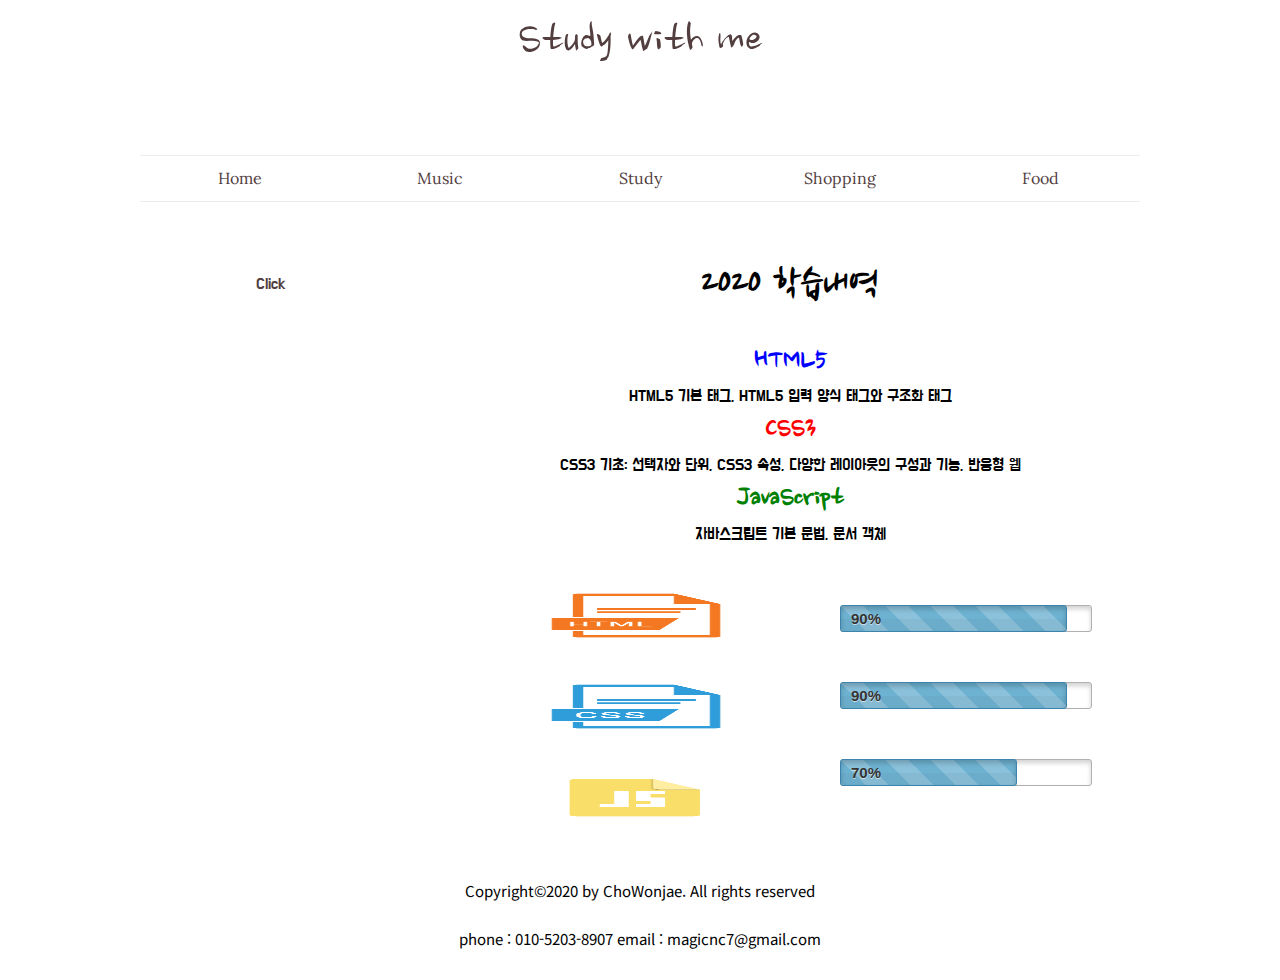
==== study.html @ 2ad55f92 "first commit" ====
<!DOCTYPE html>
<html lang="ko">
<head>
    <meta charset="UTF-8">
    <meta name="viewport" content="width=device-width, initial-scale=1.0">
    <title>Document</title>
    <link rel="stylesheet" href="style.css">
    <!-- 폰트 -->
    <link href="https://fonts.googleapis.com/css2?family=Nanum+Brush+Script&display=swap" rel="stylesheet">
    <link href="https://fonts.googleapis.com/css2?family=Nanum+Gothic&display=swap" rel="stylesheet">
    <link href="https://fonts.googleapis.com/css2?family=Do+Hyeon&display=swap" rel="stylesheet">
    <link href="https://fonts.googleapis.com/css2?family=Noto+Sans+KR:wght@500&display=swap" rel="stylesheet">
    <link href="https://fonts.googleapis.com/css2?family=Archivo&display=swap" rel="stylesheet">
    <link href="https://fonts.googleapis.com/css2?family=Lora:ital,wght@1,500&display=swap" rel="stylesheet">
</head>
<body>
    <div id="wrap">
        <div id="header">
            <div class="title">
                <h1>Study with me</h1>
            </div>
        </div>
        <div id="nav">
            <div class="menu">
                <ul>
                    <li><a href="index.html">Home</a></li>
                    <li><a href="music.html">Music</a></li>
                    <li><a href="study.html">Study</a></li>
                    <li><a href="#">Shopping</a></li>
                    <li><a href="#">Food</a></li>
                </ul>
            </div>
        </div>
        <div id="side">
            <div class="dropdown">
                <button onclick="myFunction()" class="dropbtn">Click</button>
                <div id="myDropdown" class="dropdown-content">
                    <ul>
                        <a href="https://www.w3schools.com/html/" target="_blank">HTML</a>
                        <a href="https://www.w3schools.com/css/default.asp" target="_blank">CSS</a>
                        <a href="https://www.w3schools.com/js/default.asp" target="_blank">JavaScript</a>
                        <a href="https://jquery.com/" target="_blank">JQUERY</a>
                        <a href="https://developer.mozilla.org/ko/docs/Web/API/Document_Object_Model/%EC%86%8C%EA%B0%9C" target="_blank">DOM</a>
                        <a href="http://bootstrapk.com/" target="_blank">Bootstrap</a>
                        <a href="https://codepen.io/" target="_blank">CodePen</a>
                        <a href="https://www.netlify.com/" target="_blank">NETLIFY</a>
                        <a href="https://github.com/" target="_blank">Github</a>
                        <a href="https://www.w3.org/" target="_blank">W3C</a>
                    </ul>
                </div>
            </div>
        </div>
        <div id="middle">
            <div id="content1">
                <h2 style="color: black;">2020 학습내역</h2><br>
                <h3 style="color: blue;">HTML5</h3>
                <p>HTML5 기본 태그, HTML5 입력 양식 태그와 구조화 태그</p>
                <h3 style="color: red;">CSS3</h3>
                <p>CSS3 기초: 선택자와 단위, CSS3 속성, 다양한 레이아웃의 구성과 기능, 반응형 웹</p>
                <h3 style="color: green;">JavaScript</h3>
                <p>자바스크립트 기본 문법, 문서 객체</p>

            </div>
            <div id="content2">
                <img class="html" src="images/html.png" alt="">
                <div class="meter">
                  
                    <span style="width:90%"></span>
                    <p>90%</p>
                  </div>
                  <img class="css" src="images/css.png" alt="">
                  <div class="meter">
                    
                    <span style="width:90%"></span>
                    <p>90%</p>
                  </div>
                  <img class="javascript" src="images/javascript.png" alt="">
                  <div class="meter">
                  
                    <span style="width:70%"></span>
                    <p>70%</p>
                  </div>
            </div>
        </div>  
        <div id="footer">
            <p>Copyright&copy;2020 by ChoWonjae. All rights reserved</p>
            <p>phone : 010-5203-8907 email : magicnc7@gmail.com</p>
        </div>
    </div>
    <script
        src="https://code.jquery.com/jquery-3.5.1.js"
        integrity="sha256-QWo7LDvxbWT2tbbQ97B53yJnYU3WhH/C8ycbRAkjPDc="
        crossorigin="anonymous">
   </script>
    <script>   
        /* When the user clicks on the button, 
        toggle between hiding and showing the dropdown content */
        function myFunction() {
        document.getElementById("myDropdown").classList.toggle("show");
        }

        // Close the dropdown if the user clicks outside of it
        window.onclick = function(event) {
        if (!event.target.matches('.dropbtn')) {
            var dropdowns = document.getElementsByClassName("dropdown-content");
            var i;
            for (i = 0; i < dropdowns.length; i++) {
            var openDropdown = dropdowns[i];
            if (openDropdown.classList.contains('show')) {
                openDropdown.classList.remove('show');
            }
            }
        }
        }
   </script>
</body>
</html>
---- style.css ----
/* 폰트 초기화 */
body, input, textarea, select, button, table, a {
    font-family: 'Nanum Gothic','맑은 고딕',dotum,'돋움',sans-serif; font-style: 13px; line-height: 1.5;
}



* {margin: 0; padding: 0;}
body {background-color: rgb(255,255,255);}
#wrap { width: 1000px; height: 900px; margin:0 auto; color:#fff; text-align: center;} 
#header {width: 1000px; height: 100px; }
#nav {width: 1000px; height: 100px;}
#side {float: left; width: 300px; height: 600px; }
#content1 {float: left; width: 700px; height: 300px;}
#content2 {float: left; width: 700px; height: 300px;}
#footer {width: 1000px; height: 100px; }
#middle{overflow: hidden;}

/* 메뉴바 */
.menu {margin-top: 50px;}
.menu ul li {float: left; list-style: none; margin: 0; padding: 0; width: 200px; border-top: 1px solid rgb(233,236,238); border-bottom: 1px solid rgb(233,236,238); padding: 10px 0 10px 0; }
.menu ul li a {text-decoration: none; padding: 8px 16px; color: rgb(82,62,63); font-family: 'Lora', serif;}


/* 타이틀 */
.title h1 {font-family: 'Nanum Brush Script', cursive; font-size: 50px; color: rgb(82,62,63);} 


/* 사이드 */
.dropdown-content ul {list-style-type: none; margin: 0; padding: 0; width: 200px; }
.dropdown-content ul li a {text-decoration: none; display: block; padding: 8px 16px; text-align: center; color: white; } 
.dropdown-content ul li a:hover {background-color: powderblue;}
.dropdown-content ul a {font-family: 'Do Hyeon', sans-serif;}


/* 버튼 */

.dropdown button {font-family: 'Do Hyeon', sans-serif;}
.dropbtn {
    background-color: white;
    color: rgb(82,62,63);
    padding: 16px 40px 16px 40px;
    font-size: 16px;
    margin-right: 40px;
    border: 1px solid white;
    cursor: pointer;
  }
  
  .dropbtn:hover, .dropbtn:focus {
    background-color: #2980B9;
  }
  
  .dropdown {
    position: relative;
    display: inline-block;
  }
  
  .dropdown-content {
    display: none;
    position: absolute;
    background-color: #f1f1f1;
    min-width: 160px;
    overflow: auto;
    box-shadow: 0px 8px 16px 0px rgba(0,0,0,0.2);
    z-index: 1;
  }
  
  .dropdown-content a {
    color: black;
    padding: 12px 16px;
    text-decoration: none;
    display: block;
  }
  
  .dropdown a:hover {background-color: #ddd;}
  
  .show {display: block;}

  /*study.html - content1 */
  
  #content1 h2 { font-size: 40px;} 
  #content1 h3 { font-size: 30px;}
  #content1 h2,h3 {font-family: 'Nanum Brush Script', cursive; }
  #content1 p { font-family: 'Do Hyeon', sans-serif; color: black;}

  /* study.html - content2 */
  #content2 img {width: 200px; height: 45px; margin-top: 30px; padding: 8px 96px;}
  .meter {margin-left: 20px;}
  .html {float: left;}
  .css {float: left;}
  .javascript {float: left;}

 /* footer */
 #footer p {margin-top: 25px; font-size: 15px; font-family: 'Noto Sans KR', sans-serif; color: black;}


 /* music.html - content2 */
 #content2 li {margin-top: 20px; font-family: 'Do Hyeon', sans-serif; color: rgb(3,80,159);}
 #content2 h2 {font-family:  'Nanum Brush Script', cursive; color: black;}
 #side img {width: 300px; height: 300px;}
 
 /* progress bar */
  div.meter {
    position: relative;
    width: 250px;
    height: 25px;
    border: 1px solid #b0b0b0;
    margin-top: 50px;
    /* viewing purposes */
    margin-left: 400px;
    /* viewing purposes */
    -webkit-box-shadow: inset 0 3px 5px 0 #d3d0d0;
    -moz-box-shadow: inset 0 3px 5px 0 #d3d0d0;
    box-shadow: inset 0 3px 5px 0 #d3d0d0;
    -webkit-border-radius: 3px;
    -moz-border-radius: 3px;
    -ms-border-radius: 3px;
    -o-border-radius: 3px;
    border-radius: 3px;
  }
  div.meter span {
    display: block;
    height: 100%;
    animation: grower 1s linear;
    -moz-animation: grower 1s linear;
    -webkit-animation: grower 1s linear;
    -o-animation: grower 1s linear;
    position: relative;
    top: -1px;
    left: -1px;
    -webkit-border-radius: 3px;
    -moz-border-radius: 3px;
    -ms-border-radius: 3px;
    -o-border-radius: 3px;
    border-radius: 3px;
    -webkit-box-shadow: inset 0px 3px 5px 0px rgba(0, 0, 0, 0.2);
    -moz-box-shadow: inset 0px 3px 5px 0px rgba(0, 0, 0, 0.2);
    box-shadow: inset 0px 3px 5px 0px rgba(0, 0, 0, 0.2);
    border: 1px solid #3c84ad;
    background: #6eb2d1;
    background-image: -webkit-gradient(linear, 0 0, 100% 100%, color-stop(0.25, rgba(255, 255, 255, 0.2)), color-stop(0.25, transparent), color-stop(0.5, transparent), color-stop(0.5, rgba(255, 255, 255, 0.2)), color-stop(0.75, rgba(255, 255, 255, 0.2)), color-stop(0.75, transparent), to(transparent));
    background-image: -webkit-linear-gradient(45deg, rgba(255, 255, 255, 0.2) 25%, transparent 25%, transparent 50%, rgba(255, 255, 255, 0.2) 50%, rgba(255, 255, 255, 0.2) 75%, transparent 75%, transparent);
    background-image: -moz-linear-gradient(45deg, rgba(255, 255, 255, 0.2) 25%, transparent 25%, transparent 50%, rgba(255, 255, 255, 0.2) 50%, rgba(255, 255, 255, 0.2) 75%, transparent 75%, transparent);
    background-image: -ms-linear-gradient(45deg, rgba(255, 255, 255, 0.2) 25%, transparent 25%, transparent 50%, rgba(255, 255, 255, 0.2) 50%, rgba(255, 255, 255, 0.2) 75%, transparent 75%, transparent);
    background-image: -o-linear-gradient(45deg, rgba(255, 255, 255, 0.2) 25%, transparent 25%, transparent 50%, rgba(255, 255, 255, 0.2) 50%, rgba(255, 255, 255, 0.2) 75%, transparent 75%, transparent);
    -webkit-background-size: 45px 45px;
    -moz-background-size: 45px 45px;
    -o-background-size: 45px 45px;
    background-size: 45px 45px;
  }
  div.meter span:before {
    content: '';
    display: block;
    width: 100%;
    height: 50%;
    position: relative;
    top: 50%;
    background: rgba(0, 0, 0, 0.03);
  }
  div.meter p {
  
    position: absolute;
    top: 0;
    margin: 0 10px;
    line-height: 25px;
    font-family: 'Helvetica';
    font-weight: bold;
    -webkit-font-smoothing: antialised;
    font-size: 15px;
    color: #333;
    text-shadow: 0 1px rgba(255, 255, 255, 0.6);
  }
  
  @keyframes grower {
    0% {
      width: 0%;
    }
  }
  
  @-moz-keyframes grower {
    0% {
      width: 0%;
    }
  }
  
  @-webkit-keyframes grower {
    0% {
      width: 0%;
    }
  }
  
  @-o-keyframes grower {
    0% {
      width: 0%;
    }
  }

  @import url(https://fonts.googleapis.com/css?family=Open+Sans:400,300,600);	

  html {
    border-top: 5px solid #fff;
    color: #2a2a2a;
  }
  
  html, body {
    margin: 0;
    padding: 0;
    font-family: 'Open Sans';
  }
  
  h1 {
    color: #fff;
    text-align: center;
    font-weight: 300;
  }
  
  #slider {
    position: relative;
    overflow: hidden;
    margin: 20px auto 0 auto;
    border-radius: 4px;
  }
  
  #slider ul {
    position: relative;
    margin: 0;
    padding: 0;
    height: 200px;
    list-style: none;
  }
  
  #slider ul li {
    position: relative;
    display: block;
    float: left;
    margin: 0;
    padding: 0;
    width: 500px;
    height: 300px;
    background: #ccc;
    text-align: center;
    line-height: 300px;
  }
  
  a.control_prev, a.control_next {
    position: absolute;
    top: 40%;
    z-index: 999;
    display: block;
    padding: 4% 3%;
    width: auto;
    height: auto;
    background: #2a2a2a;
    color: #fff;
    text-decoration: none;
    font-weight: 600;
    font-size: 18px;
    opacity: 0.8;
    cursor: pointer;
  }
  
  a.control_prev:hover, a.control_next:hover {
    opacity: 1;
    -webkit-transition: all 0.2s ease;
  }
  
  a.control_prev {
    border-radius: 0 2px 2px 0;
  }
  
  a.control_next {
    right: 0;
    border-radius: 2px 0 0 2px;
  }
  
  .slider_option {
    position: relative;
    margin: 10px auto;
    width: 160px;
    font-size: 18px;
  }
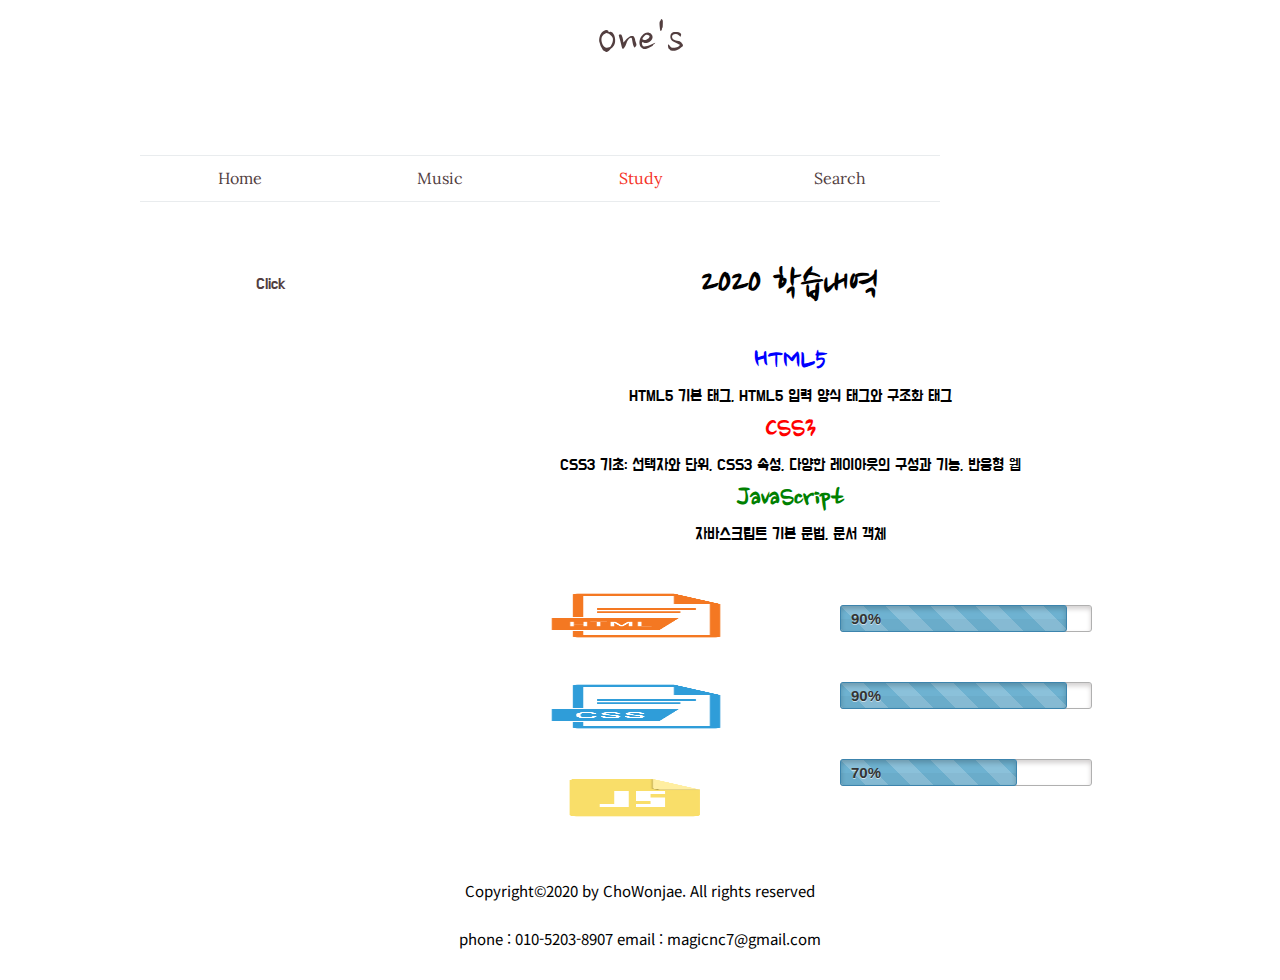
==== commit f3020d6c: "2nd commit" ====
--- a/study.html
+++ b/study.html
@@ -5,6 +5,7 @@
     <meta name="viewport" content="width=device-width, initial-scale=1.0">
     <title>Document</title>
     <link rel="stylesheet" href="style.css">
+    <link rel="stylesheet" media="(max-width:800px)" href="mobile.css">
     <!-- 폰트 -->
     <link href="https://fonts.googleapis.com/css2?family=Nanum+Brush+Script&display=swap" rel="stylesheet">
     <link href="https://fonts.googleapis.com/css2?family=Nanum+Gothic&display=swap" rel="stylesheet">
@@ -17,7 +18,7 @@
     <div id="wrap">
         <div id="header">
             <div class="title">
-                <h1>Study with me</h1>
+                <h1>One's</h1>
             </div>
         </div>
         <div id="nav">
@@ -25,9 +26,8 @@
                 <ul>
                     <li><a href="index.html">Home</a></li>
                     <li><a href="music.html">Music</a></li>
-                    <li><a href="study.html">Study</a></li>
-                    <li><a href="#">Shopping</a></li>
-                    <li><a href="#">Food</a></li>
+                    <li><a href="study.html" style="color: rgb(245,51,39);">Study</a></li>
+                    <li><a href="search.html">Search</a></li>
                 </ul>
             </div>
         </div>
@@ -64,7 +64,6 @@
             <div id="content2">
                 <img class="html" src="images/html.png" alt="">
                 <div class="meter">
-                  
                     <span style="width:90%"></span>
                     <p>90%</p>
                   </div>
--- a/mobile.css
+++ b/mobile.css
@@ -0,0 +1,5 @@
+body { margin: 0; padding: 0;}
+#wrap, #header, #nav, #side, #content1, #content2, #footer, .menu ul li, .menu ul li a,  .container,#middle {width: 100%; padding: 0; height: 100%;}
+.menu ul li {float: none; width: 100%;}
+#side, #content1, #content2, .html, .css, .javascript {float: none;}
+div.meter {margin: 0 auto;}